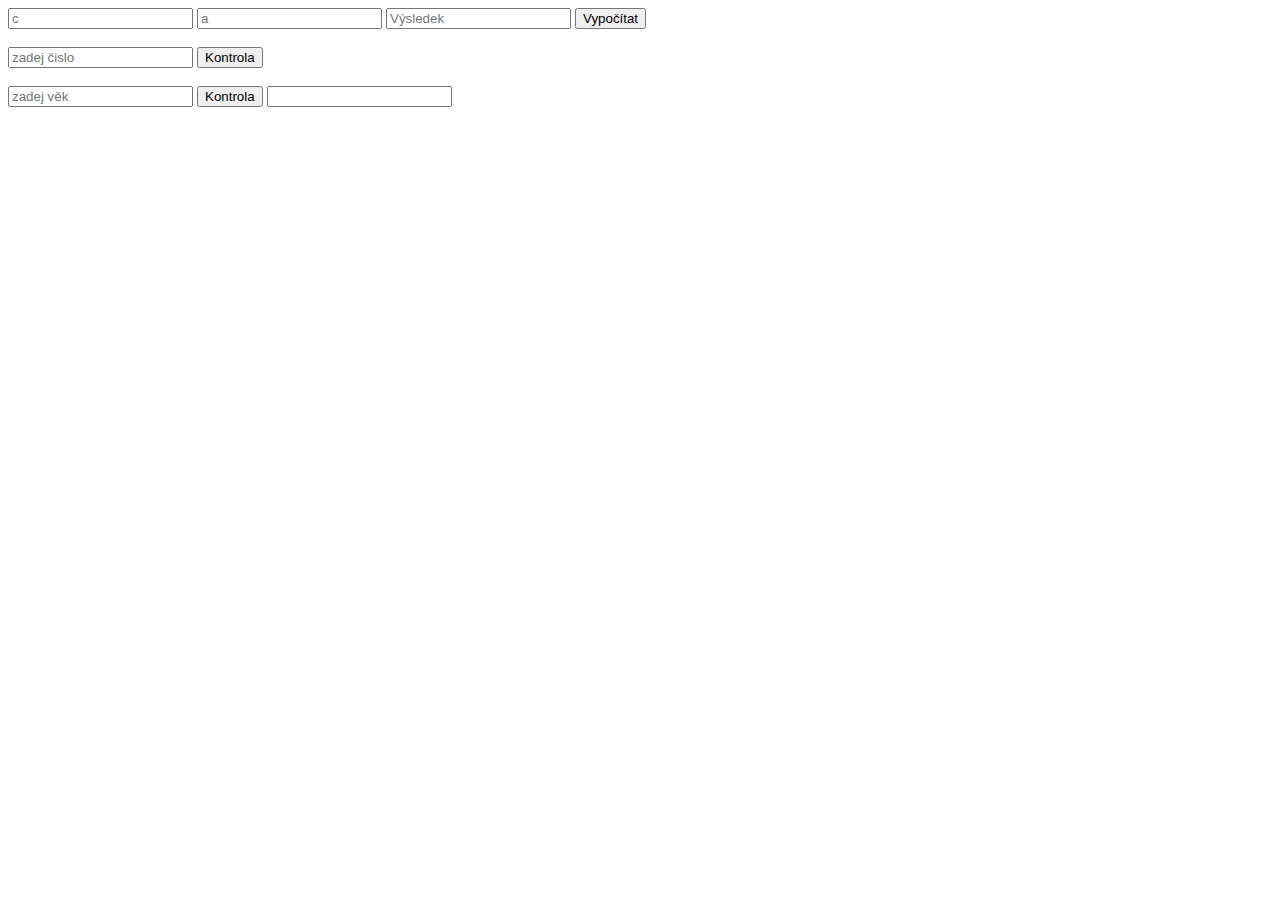
==== 11-java script 3/index.html @ 0c9eb04e "Add files via upload" ====
<!DOCTYPE html>
<html lang="en">
<head>
    <meta charset="UTF-8">
    <meta name="viewport" content="width=device-width, initial-scale=1.0">
    <title>Document</title>
    <link rel="stylesheet" href="style.css">
    <link href="https://cdn.jsdelivr.net/npm/bootstrap@5.0.2/dist/css/bootstrap.min.css" rel="stylesheet" integrity="sha384-EVSTQN3/azprG1Anm3QDgpJLIm9Nao0Yz1ztcQTwFspd3yD65VohhpuuCOmLASjC" crossorigin="anonymous">
    <script src="https://cdn.jsdelivr.net/npm/bootstrap@5.0.2/dist/js/bootstrap.bundle.min.js" integrity="sha384-MrcW6ZMFYlzcLA8Nl+NtUVF0sA7MsXsP1UyJoMp4YLEuNSfAP+JcXn/tWtIaxVXM" crossorigin="anonymous"></script>
    <script src="script.js"></script>
</head>

<body>

 

    <input placeholder="c" id ="firstNumber">
    <input placeholder="a" id ="SeconNumber">
    <input placeholder="Výsledek" id ="result">

    <button onclick="pythagorovavěta()">Vypočítat</button>
    
    <br><br>

      
    <input id="number" placeholder="zadej čislo">
    <button onclick="checkResult()">Kontrola</button>

    <br><br>


    <input id="age" placeholder="zadej věk">
    <button onclick="checkResult()">Kontrola</button>
    <input readonly id="outputAge">
    

</body>

</html>
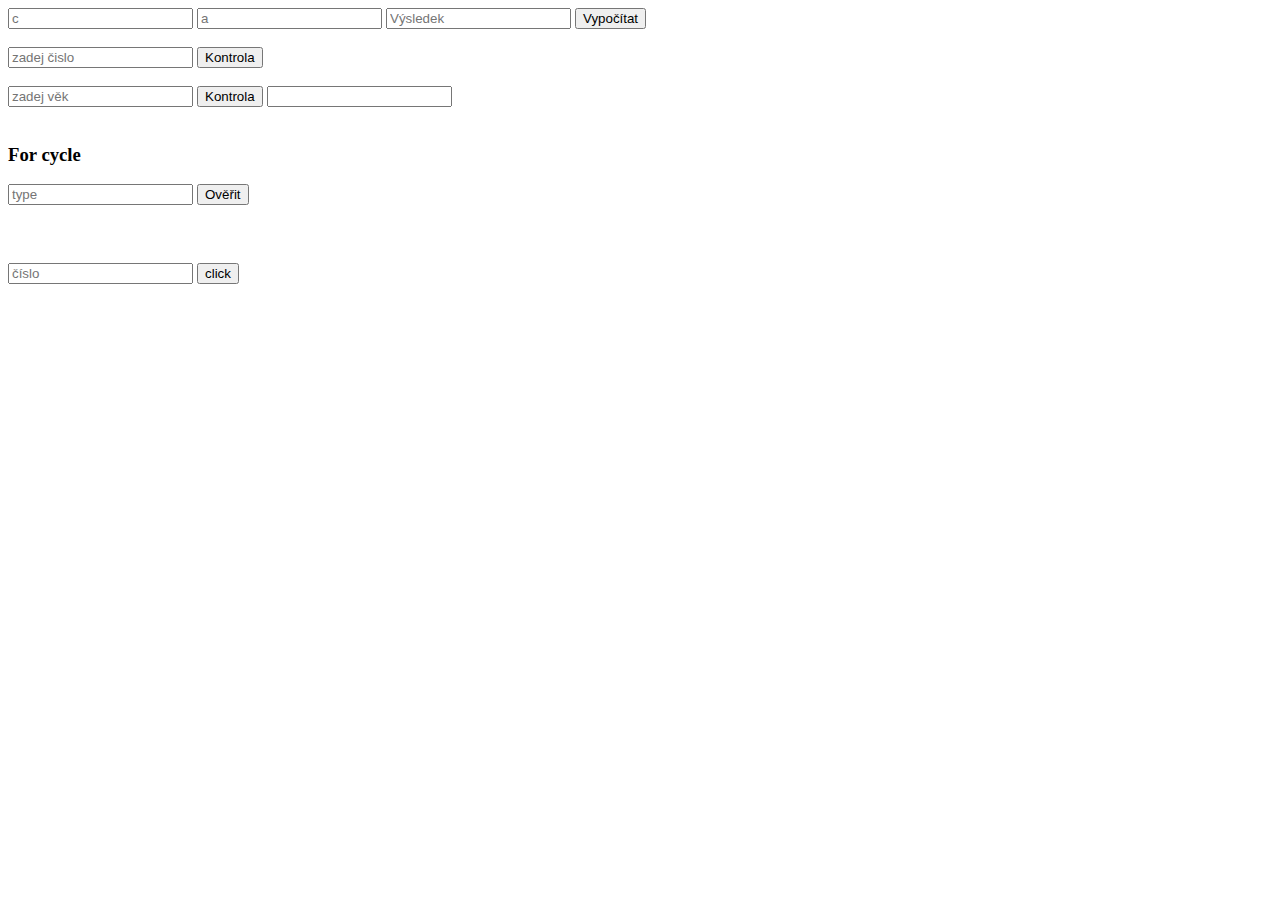
==== commit 1b01e0f5: "Add files via upload" ====
--- a/11-java script 3/index.html
+++ b/11-java script 3/index.html
@@ -32,7 +32,30 @@
     <input id="age" placeholder="zadej věk">
     <button onclick="checkResult()">Kontrola</button>
     <input readonly id="outputAge">
+
+
+    <br><br>
+
     
+    <h3>For cycle</h3>
+<input placeholder="type" id="cycleInput">
+<button onclick="forCycle()">Ověřit</button>
+<h1 id="output"></h1>
+
+   <br><br>    
+    
+   
+
+   <input placeholder="číslo" id="inputNumber">
+ 
+   <button onclick="sumNumbers()">click</button>
+
+   <h1 id="outputNumber"></h1>
+
+
+
+
+
 
 </body>
 
